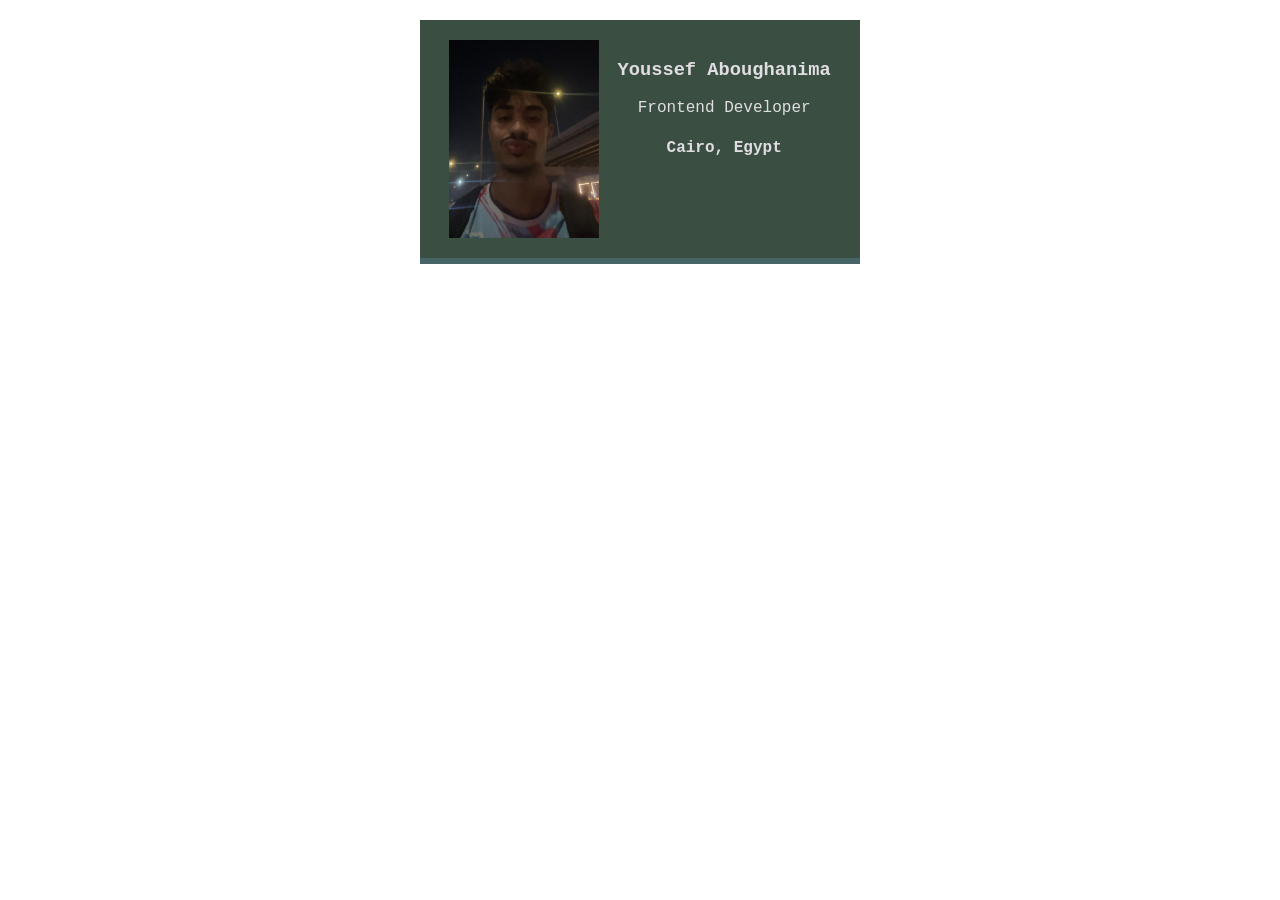
==== Personal Card/index.html @ f2ffaaff "Rename Personal Card.html to index.html" ====
<html>
    <head>
        <link rel="stylesheet" href="Personal Card.css" />
    </head>
    <body>
        <div class="card">
            <img class="avatar" src="img/Youssef_img.png">
            <div >
                <h3>Youssef Aboughanima</h3>
                <p>Frontend Developer</p>
                <h4>Cairo, Egypt</h4>
            </div>
        </div>
    </body>
</html>
---- Personal Card/Personal Card.css ----
body {
    margin: 20px;
    /*
    Challenge:
    Find a web safe font you like, and add it 
    to your card.
    */
    font-family: 'Courier New', Courier, monospace;
}

.avatar {
    width: 150px;

}

.card {
    width: 400px;
    margin: 0px auto;
    padding: 20px;
    display: flex;
    justify-content: space-around;
    text-align: center;
    background: #3a4f41;
    color: #e1dee3;
    border-bottom: 6px solid #466365;
        
    /*
    Challenge:
    Find a color palette you like on Coolors.co
    and use it in your business card.
     */
}

.border-blue {
    border: 1px dotted blue;
}

/*
Stretch goals:
Find other ways you can personalize 
the design of your business card, e.g.:
- change the border(s)
- add border radius
- shuffle the layout
- shadows        🤯
- hover effects  🤯🤯
- animations     🤯🤯🤯
*/

/*
Final challenge:
Download the code to your local computer and place it
in a folder called "business-card"
*/
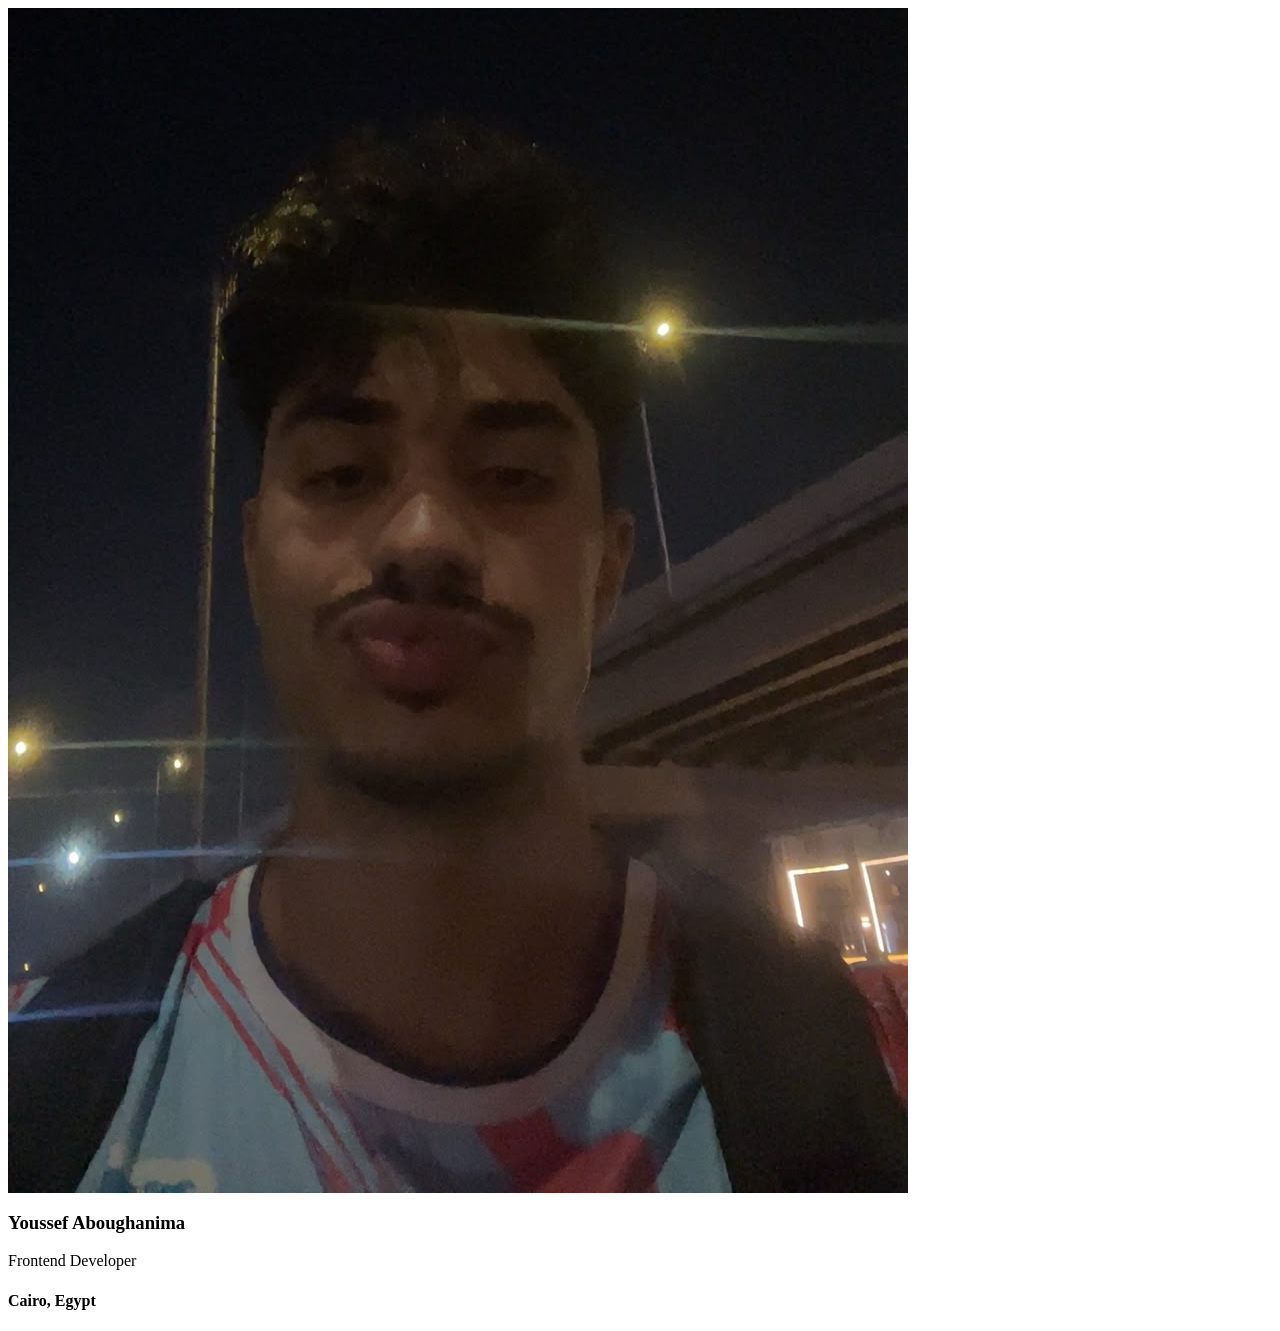
==== commit 5baf351a: "Update stylesheet link in index.html" ====
--- a/Personal Card/index.html
+++ b/Personal Card/index.html
@@ -1,6 +1,6 @@
 <html>
     <head>
-        <link rel="stylesheet" href="Personal Card.css" />
+        <link rel="stylesheet" href="styles.css" />
     </head>
     <body>
         <div class="card">
